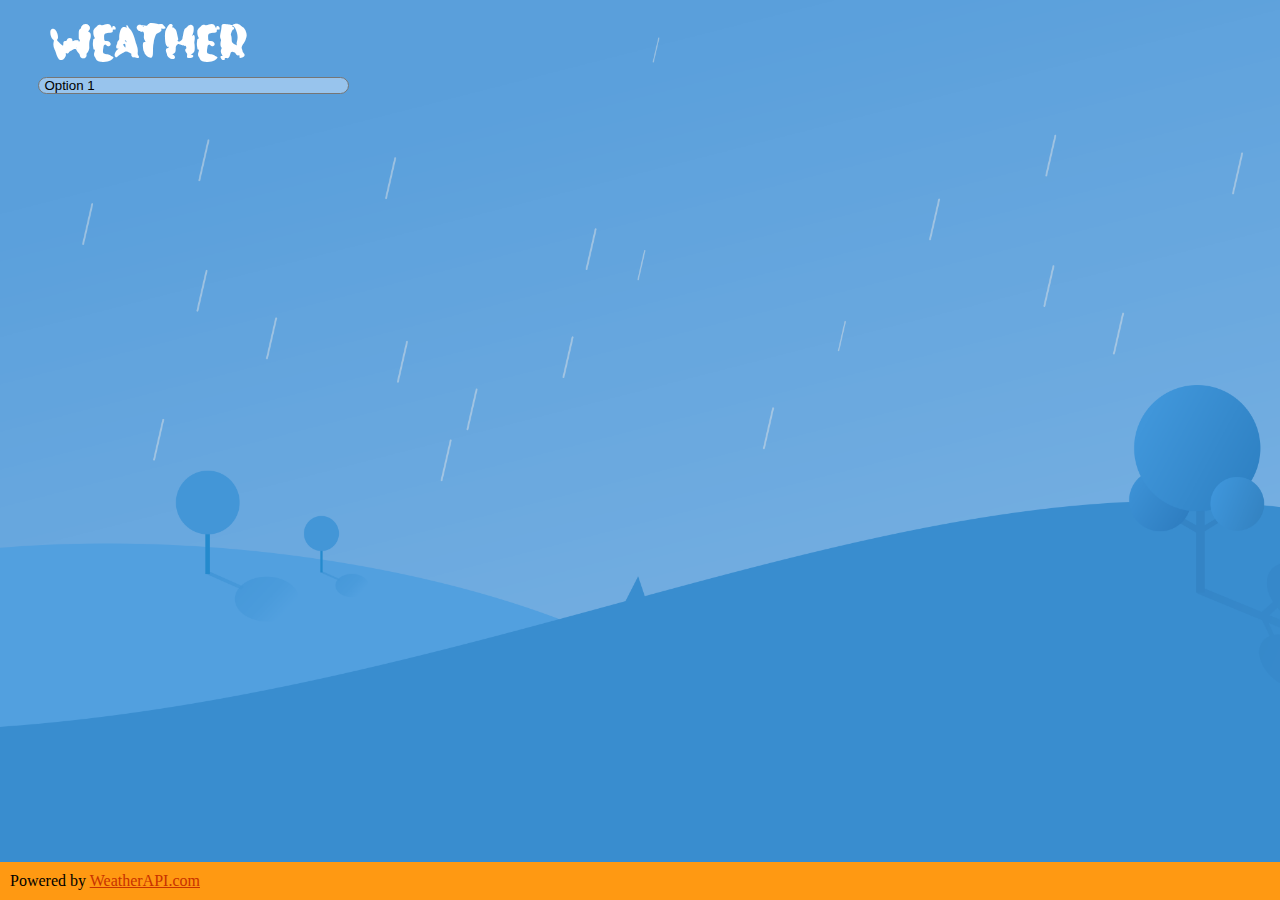
==== weather_detector/index.html @ 2e8316c9 "weather program" ====
<!DOCTYPE html>
<html lang="en">
<head>
    <meta charset="UTF-8">
    <meta name="viewport" content="width=device-width, initial-scale=1.0">
    <title>Document</title>
    <link rel="stylesheet" type="text/css" href="style.css">
</head>
<body>
    <div class="general">
        <div class="header">
            WEATHER    
        </div>
        <div class="search">
            <select id="dropdown">
                <option value="option1">Option 1</option>
                <option value="option2">Option 2</option>
                <option value="option3">Option 3</option>
            </select>
        </div>
        <div class="content">
        </div>
        <div class="footer">
            Powered by <a href="https://www.weatherapi.com/" title="Free Weather API">WeatherAPI.com</a>
        </div>
    </div>
    
</body>
</html>
---- weather_detector/style.css ----
@font-face {
    font-family: Cloud;
    src: url("CloudyCloud-nREq4.otf");
}

body {
    background-image: url("weather/64x64/day/rainy_weather.png");
    background-size: cover;
    background-repeat: no-repeat;
    background-attachment: fixed;
    margin: 0px;
}

.general {
    display: flex;
    flex-direction: column;
    height: 100vh;
}

.header {
    display: flex;
    justify-content: start;
    padding-top: 20px;
    padding-left: 50px;
    font-family: Cloud;
    color: white;
    font-size: 50px;
}

.search {
    display: block;
    padding-left: 3%;
}
#dropdown {
    font-family: BlinkMacSystemFont,"Segoe UI","Roboto","Oxygen","Ubuntu","Cantarell","Fira Sans","Droid Sans","Helvetica Neue",sans-serif;
    padding-left: 5px;
    border-radius: 25px;
    width: 25%;
    background-color: rgba(214, 233, 255, 0.5);
    outline: none;
    appearance: none;
}

#dropdown option {
    margin-left: 10px;
}

#dropdown:hover {
    outline: none;
}

.content {
    flex: 1;
}

.footer {
    background-color: #ff9912;
    padding: 10px;
}

.footer a {
    color: #c83200;
}
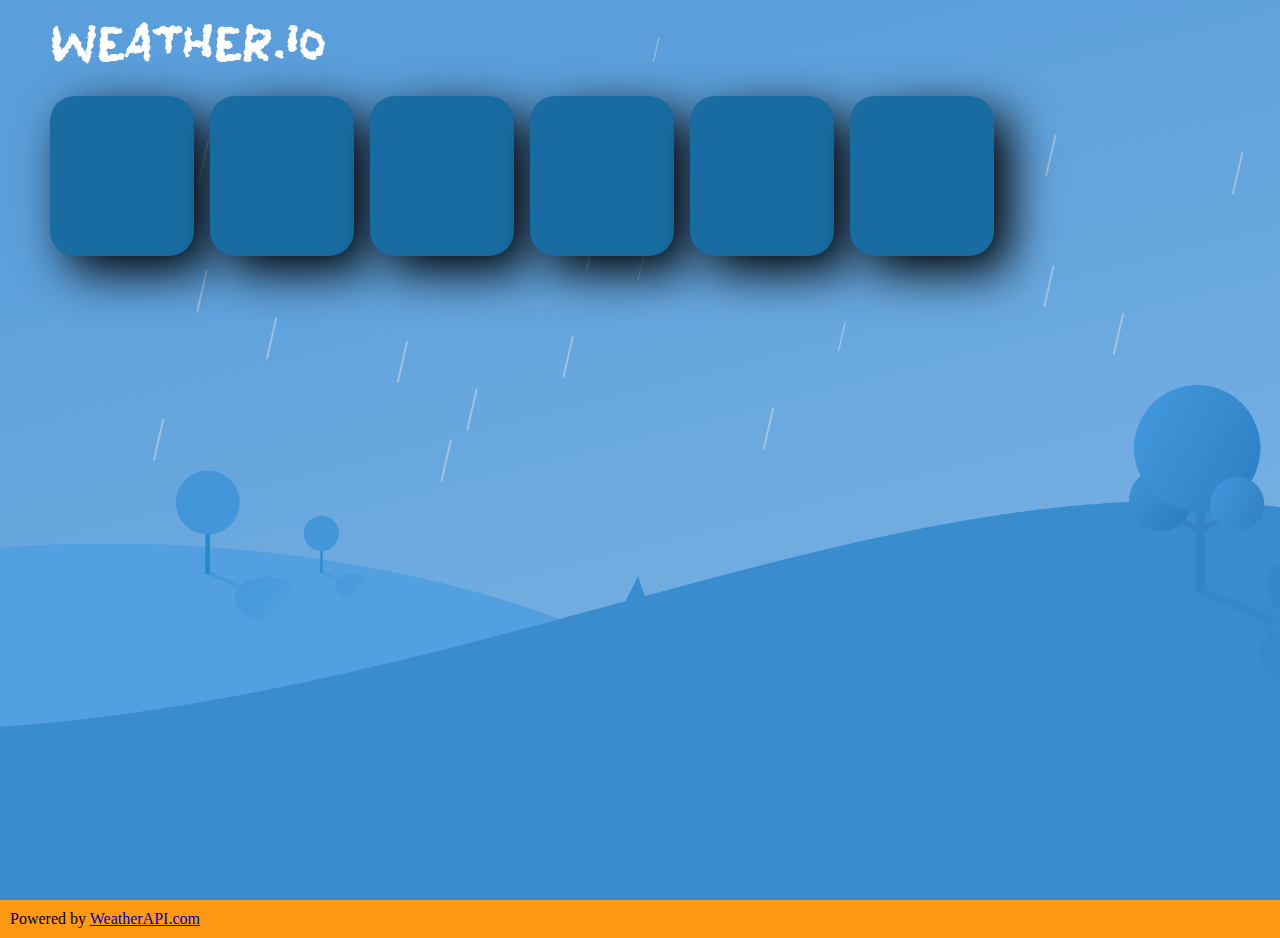
==== commit 03a7f457: "Base structure for weather site done" ====
--- a/weather_detector/index.html
+++ b/weather_detector/index.html
@@ -9,21 +9,29 @@
 <body>
     <div class="general">
         <div class="header">
-            WEATHER    
-        </div>
-        <div class="search">
-            <select id="dropdown">
-                <option value="option1">Option 1</option>
-                <option value="option2">Option 2</option>
-                <option value="option3">Option 3</option>
-            </select>
+            WEATHER.IO    
         </div>
         <div class="content">
+            <div class="card" id="country">
+            </div>
+            <div class="card" id="temp">
+            </div>
+            <div class="card" id="ws">
+            </div>
+            <div class="card" id="hmdt">
+            </div>
+            <div class="card" id="ftemp">
+            </div>
+            <div class="card" id="condition">
+            </div>
+            <!-- TODO: This part will be responsible for showing all of the information after interacting with the api.
+            The information is as follows: temperature, weather condition, wind speed, humidity, temperature feel-->
+        </div>
         </div>
         <div class="footer">
             Powered by <a href="https://www.weatherapi.com/" title="Free Weather API">WeatherAPI.com</a>
         </div>
     </div>
-    
+    <script src="script.js"></script>
 </body>
 </html>--- a/weather_detector/style.css
+++ b/weather_detector/style.css
@@ -1,7 +1,7 @@
 
 @font-face {
     font-family: Cloud;
-    src: url("CloudyCloud-nREq4.otf");
+    src: url("DownCloud-lgO5d.otf");
 }
 
 body {
@@ -23,35 +23,40 @@
     justify-content: start;
     padding-top: 20px;
     padding-left: 50px;
-    font-family: Cloud;
     color: white;
     font-size: 50px;
+    font-family: Cloud;
 }
 
 .search {
     display: block;
     padding-left: 3%;
 }
-#dropdown {
-    font-family: BlinkMacSystemFont,"Segoe UI","Roboto","Oxygen","Ubuntu","Cantarell","Fira Sans","Droid Sans","Helvetica Neue",sans-serif;
-    padding-left: 5px;
-    border-radius: 25px;
-    width: 25%;
-    background-color: rgba(214, 233, 255, 0.5);
-    outline: none;
-    appearance: none;
+
+/*Make multiple cards to display each information separetedly, each must have the same size and spacing.
+  They all must be in the same row for better visualization, for now mobile won't be supported/taken into consideration.*/
+.content {
+    display: flex;
+    flex: 1;
+    padding: 20px 50px 0px 50px;
 }
 
-#dropdown option {
-    margin-left: 10px;
+.card {
+    box-shadow: 1em 1em 3em black;
+    padding: 1em;
+    display: flex;
+    width: 7em;
+    height: 8em;
+    background-color: #196ca2;
+    border-radius: 25px;
+    justify-content: space-around;
+    color: rgb(236, 236, 236);
+    font-family: 'Franklin Gothic Medium', 'Arial Narrow', Arial, sans-serif;
+    align-items: center;
 }
 
-#dropdown:hover {
-    outline: none;
-}
-
-.content {
-    flex: 1;
+.card + .card {
+    margin: 0em 0em 0em 1em;
 }
 
 .footer {
@@ -60,5 +65,5 @@
 }
 
 .footer a {
-    color: #c83200;
+    color: #0000c4;
 }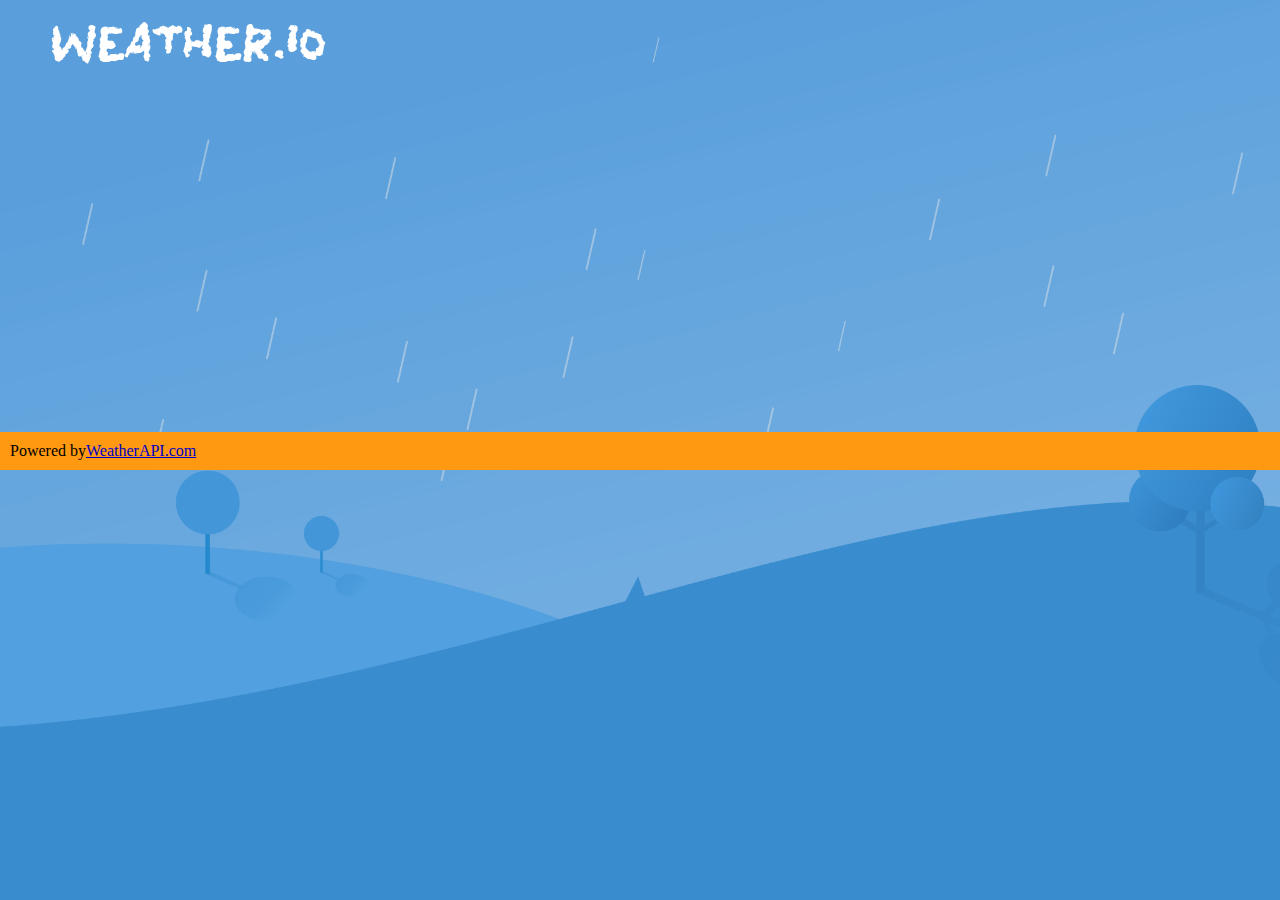
==== commit 0ced0511: "alteração final no google clone e novo grid(incompleto) no weather" ====
--- a/weather_detector/index.html
+++ b/weather_detector/index.html
@@ -13,20 +13,29 @@
         </div>
         <div class="content">
             <div class="card" id="country">
+                <div class="title">Country & City</div>
+                <div class="info">Test</div>
             </div>
             <div class="card" id="temp">
+                <div class="title">Temperature</div>
+                <div class="info">Test</div>
             </div>
             <div class="card" id="ws">
+                <div class="title">Wind Speed</div>
+                <div class="info">Test</div>
             </div>
             <div class="card" id="hmdt">
+                <div class="title">Humidity</div>
+                <div class="info">Test</div>
             </div>
             <div class="card" id="ftemp">
+                <div class="title">Temperature Feel</div>
+                <div class="info">Test</div>
             </div>
             <div class="card" id="condition">
+                <div class="title">Weather Condition</div>
+                <div class="info">Test</div>
             </div>
-            <!-- TODO: This part will be responsible for showing all of the information after interacting with the api.
-            The information is as follows: temperature, weather condition, wind speed, humidity, temperature feel-->
-        </div>
         </div>
         <div class="footer">
             Powered by <a href="https://www.weatherapi.com/" title="Free Weather API">WeatherAPI.com</a>
--- a/weather_detector/style.css
+++ b/weather_detector/style.css
@@ -33,35 +33,56 @@
     padding-left: 3%;
 }
 
-/*Make multiple cards to display each information separetedly, each must have the same size and spacing.
-  They all must be in the same row for better visualization, for now mobile won't be supported/taken into consideration.*/
+.country { grid-area: c1;}
+.temp { grid-area: c2;}
+.ws { grid-area: c3;}
+.hmdt { grid-area: c4;}
+.ftemp { grid-area: c5;}
+.condition { grid-area: c6;}
+
 .content {
-    display: flex;
-    flex: 1;
+    display: grid;
     padding: 20px 50px 0px 50px;
+    grid-template-areas: 'c1 c2 c3'
+                         'c4 c5 c6';
+    row-gap: 1em;
+    
 }
 
 .card {
-    box-shadow: 1em 1em 3em black;
+    display: flex;
+    flex-direction: column;
+    align-items: center;
+    justify-content: center;
+    opacity: 0;
+    transition: 2s opacity;
+    box-shadow: 1em 1em 2em rgba(0, 0, 0, 0.5);
     padding: 1em;
-    display: flex;
-    width: 7em;
+    width: 17em;
     height: 8em;
     background-color: #196ca2;
     border-radius: 25px;
-    justify-content: space-around;
     color: rgb(236, 236, 236);
     font-family: 'Franklin Gothic Medium', 'Arial Narrow', Arial, sans-serif;
-    align-items: center;
 }
 
-.card + .card {
-    margin: 0em 0em 0em 1em;
+.card .title {
+    align-self: flex-start;
+}
+
+.card .info {
+    display: flex;
+    flex-direction: column;
+    align-items: center;
+    justify-content: center;
+    flex-grow: 1;
 }
 
 .footer {
+    z-index: 6;
     background-color: #ff9912;
     padding: 10px;
+    display: flex;
 }
 
 .footer a {
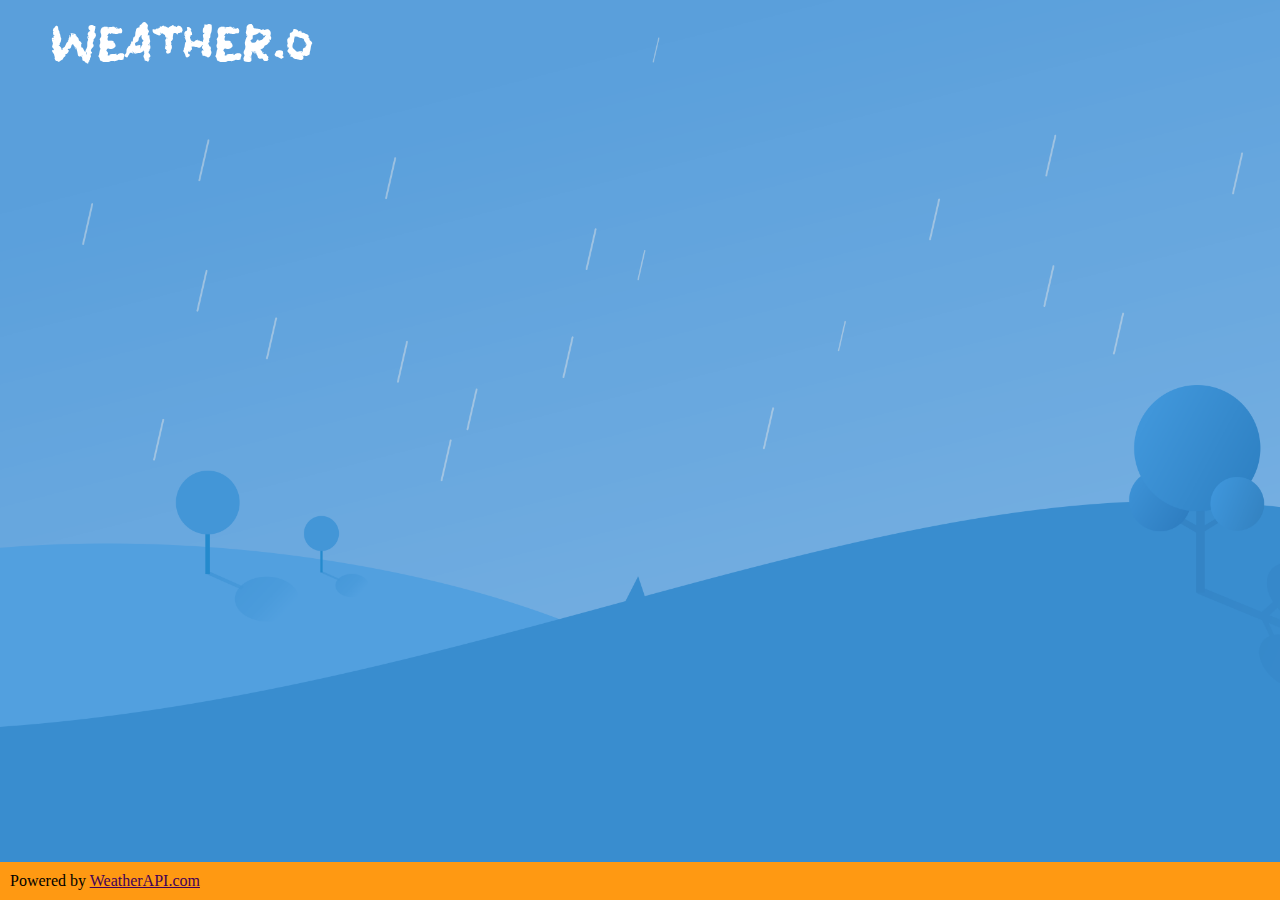
==== commit 8faf9b98: "Finished weather.o" ====
--- a/weather_detector/index.html
+++ b/weather_detector/index.html
@@ -9,7 +9,9 @@
 <body>
     <div class="general">
         <div class="header">
-            WEATHER.IO    
+            <div>
+                WEATHER.O    
+            </div>
         </div>
         <div class="content">
             <div class="card" id="country">
@@ -38,7 +40,9 @@
             </div>
         </div>
         <div class="footer">
-            Powered by <a href="https://www.weatherapi.com/" title="Free Weather API">WeatherAPI.com</a>
+            <div>
+                Powered by <a href="https://www.weatherapi.com/" title="Free Weather API">WeatherAPI.com</a>
+            </div>
         </div>
     </div>
     <script src="script.js"></script>
--- a/weather_detector/style.css
+++ b/weather_detector/style.css
@@ -20,7 +20,7 @@
 
 .header {
     display: flex;
-    justify-content: start;
+    justify-content: space-between;
     padding-top: 20px;
     padding-left: 50px;
     color: white;
@@ -42,11 +42,13 @@
 
 .content {
     display: grid;
-    padding: 20px 50px 0px 50px;
-    grid-template-areas: 'c1 c2 c3'
-                         'c4 c5 c6';
+    padding:2em;
+    grid-template-columns: repeat(auto-fill, minmax(18em, 1fr));
+    column-gap: 1em;
     row-gap: 1em;
-    
+    flex-grow: 1;
+    align-items: center;
+    justify-items: center;
 }
 
 .card {
@@ -76,15 +78,17 @@
     align-items: center;
     justify-content: center;
     flex-grow: 1;
+    font-size: 20px;
 }
 
 .footer {
+    display: flex;
+    justify-content: space-between;
     z-index: 6;
     background-color: #ff9912;
     padding: 10px;
-    display: flex;
 }
 
 .footer a {
-    color: #0000c4;
+    color: #420057;
 }